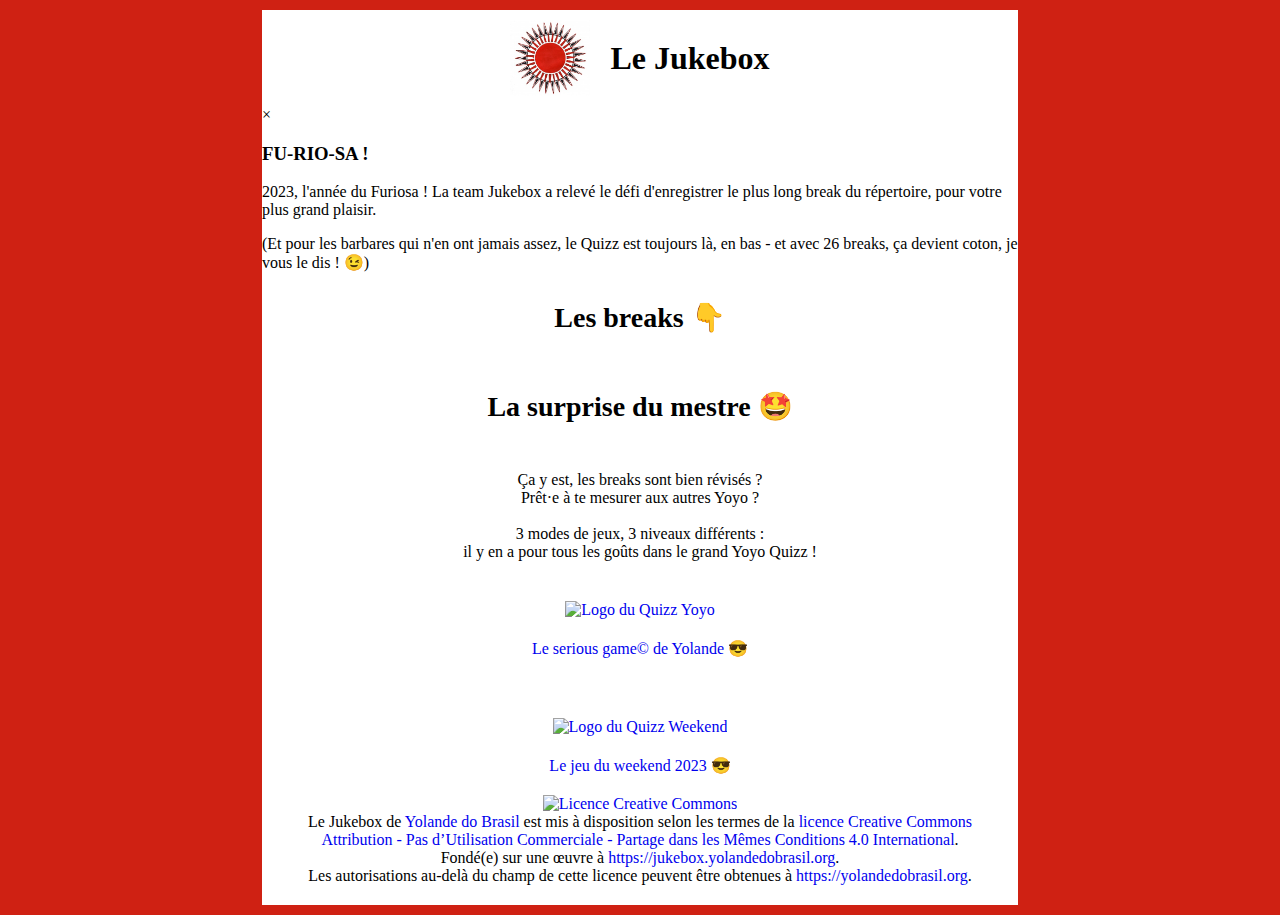
==== index.html @ 27f81502 "Use Prb logo in title" ====
<!DOCTYPE html>
<html>
<head>
  <title>Jukebox Yolande</title>
  <meta charset="UTF-8">
  <meta name="viewport" content="width=device-width, initial-scale=1">
  <link rel="stylesheet" href="./assets/css/w3.css">
  <link rel="stylesheet" href="./assets/css/home.css">
</head>
<body>
  <div id="content">
    <h1><img src="./assets/img/logo-prb.jpeg" class="logo-main">Le Jukebox</h1>

    <div>
      <div class="w3-container w3-pale-yellow w3-leftbar w3-border-yellow w3-display-container">
        <span onclick="this.parentElement.parentElement.style.display='none'" class="w3-button w3-display-topright">&times;</span>
        <h3>FU-RIO-SA !</h3>
        <p>2023, l'année du Furiosa ! La team Jukebox a relevé le défi d'enregistrer le plus long break du répertoire, pour votre plus grand plaisir.</p>
        <p>(Et pour les barbares qui n'en ont jamais assez, le Quizz est toujours là, en bas - et avec 26 breaks, ça devient coton, je vous le dis ! 😉)</p>
      </div>
    </div>

    <h2>Les breaks 👇</h2>
    <ul class="w3-border" id="breaks_list">
    </ul>

    <h2>La surprise du mestre 🤩</h2>

    <div id="quizz-presentation">
      Ça y est, les breaks sont bien révisés ?
      <br>Prêt·e à te mesurer aux autres Yoyo ?
      <br>
      <br>3 modes de jeux, 3 niveaux différents :
      <br>il y en a pour tous les goûts dans le grand Yoyo Quizz !
      <!-- <br>Pour m'assurer qu'tu révises,
      <br>J't'ai fait le grand Yoyo Quizz :
      <br>Avec 3 modes, 3 niveaux,
      <br>Y'en a pour tou·te·s les Yoyos ! -->
      
      <a href="./quizz.html">
        <div id="quizz-link" class="w3-card">
          <img id="quizz-logo" src="./assets/img/logo_quizz.svg" alt="Logo du Quizz Yoyo">
          <div>
            <span class="item-title">Le serious game© de Yolande 😎</span>
          </div>
        </div>
      </a>
      
      <a href="./weekend.html">
        <div id="quizz-link" class="w3-card">
          <img id="quizz-logo" src="./assets/img/logo_weekend.png" alt="Logo du Quizz Weekend">
          <div>
            <span class="item-title">Le jeu du weekend 2023 😎</span>
          </div>
        </div>
      </a>

      <div class="w3-padding">
        <a rel="license" href="http://creativecommons.org/licenses/by-nc-sa/4.0/"><img alt="Licence Creative Commons" style="border-width:0" src="https://i.creativecommons.org/l/by-nc-sa/4.0/88x31.png" /></a><br /><span xmlns:dct="http://purl.org/dc/terms/" href="http://purl.org/dc/dcmitype/InteractiveResource" property="dct:title" rel="dct:type">Le Jukebox</span> de <a xmlns:cc="http://creativecommons.org/ns#" href="https://yolandedobrasil.org" property="cc:attributionName" rel="cc:attributionURL">Yolande do Brasil</a> est mis à disposition selon les termes de la <a rel="license" href="http://creativecommons.org/licenses/by-nc-sa/4.0/">licence Creative Commons Attribution - Pas d’Utilisation Commerciale - Partage dans les Mêmes Conditions 4.0 International</a>.<br />Fondé(e) sur une œuvre à <a xmlns:dct="http://purl.org/dc/terms/" href="https://jukebox.yolandedobrasil.org" rel="dct:source">https://jukebox.yolandedobrasil.org</a>.<br />Les autorisations au-delà du champ de cette licence peuvent être obtenues à <a xmlns:cc="http://creativecommons.org/ns#" href="https://yolandedobrasil.org" rel="cc:morePermissions">https://yolandedobrasil.org</a>.
      </div>

    </div>

  </div>

  <script>
    fetch("breaks.json")
      .then(response => response.json())
      .then(breaks => list(breaks));

    // Builds the list of breaks
    function list(breaks){
      let trackList = document.getElementById("breaks_list")
      for (let [break_id, brk] of Object.entries(breaks)) {
        // Don't display unpublished content
        if(!brk["published"]) { continue }
        
        let link = document.createElement("a")
          link.href = "./jukebox.html?break_id=" + break_id
          let listItem = document.createElement("li")
            // listItem.classList.add("li-break")
            listItem.classList.add("w3-card")
            let sign = document.createElement("img")
              sign.classList.add("item-logo")
              sign.src = brk["sign"]
              sign.alt = "Signe du break " + brk["name"]
            listItem.appendChild(sign)
            let breakDiv = document.createElement("div")
              let title = document.createElement("span")
                title.classList.add("item-title")
                title.innerHTML = brk["name"]
                if(!!brk["new"])
                {
                  let newLabel = document.createElement("sup")
                    newLabel.classList.add("label")
                    newLabel.innerHTML = "nouveau !"
                  title.appendChild(newLabel)
                }
              breakDiv.appendChild(title)
            listItem.appendChild(breakDiv)
          link.appendChild(listItem)
        trackList.appendChild(link)
      }
    }
  </script>
</body>
</html>
---- assets/css/home.css ----
body {
  background: #cf2113;
  background-image: url("../img/zebra.svg");
  background-size: cover;
  margin: 10px;
}
h1 {
  display: flex;
  justify-content: center;
  align-items: center;
  padding: 10px;
  margin-top: 0px;
  margin-bottom: 0px;
}
h2 {
  display: flex;
  justify-content: center;
  align-items: center;
  font-size: 28px;
  padding: 5px;
}
a {
  text-decoration: none;
}
#content {
  background: white;
}
.logo-main {
  width: 80px;
  margin-right: 20px;
}
ul {
  padding: 0px;
  display: flex;
  flex-wrap: wrap;
  justify-content: space-around;
}
li {
  align-items: center;
  display: flex;
  flex-direction: column;
  margin: 10px;
  padding: 10px;
}
.item-logo {
  width: 300px;
  background-color: #ccc;
}
li {
  color: #000;
}
.label {
  color: #cf2113;
  font-weight: bold;
  font-size: x-small;
  text-transform: uppercase;
  margin-left: 5px;
}
li:hover {
  background-color: #cf2113;
  color: #FFF;
}
li:hover .label {
  color: #FFF;
}
li:hover .item-logo {
  border-style: solid;
  border-color: #000;
  border-width: 1px;
}

.note {
  display: flex;
  justify-content: center;
  margin-top: 30px;
}

#quizz-presentation {
  display: flex;
  flex-direction: column;
  justify-content: center;
  padding: 20px;
  text-align: center;
}

#quizz-link {
  margin: 10px;
  padding: 10px;
}

#quizz-link:hover {
  background-color: #cf2113;
  color: #FFF;
}

#quizz-logo {
  width: 300px;
  background-color: #fff;
  padding: 20px;
}

@media (min-width: 500px) {
  #content {
    width: 80%;
    margin-left: auto;
    margin-right: auto;
  }
}

@media (min-width: 900px) {
  #content {
    width: 60%;
  }
}
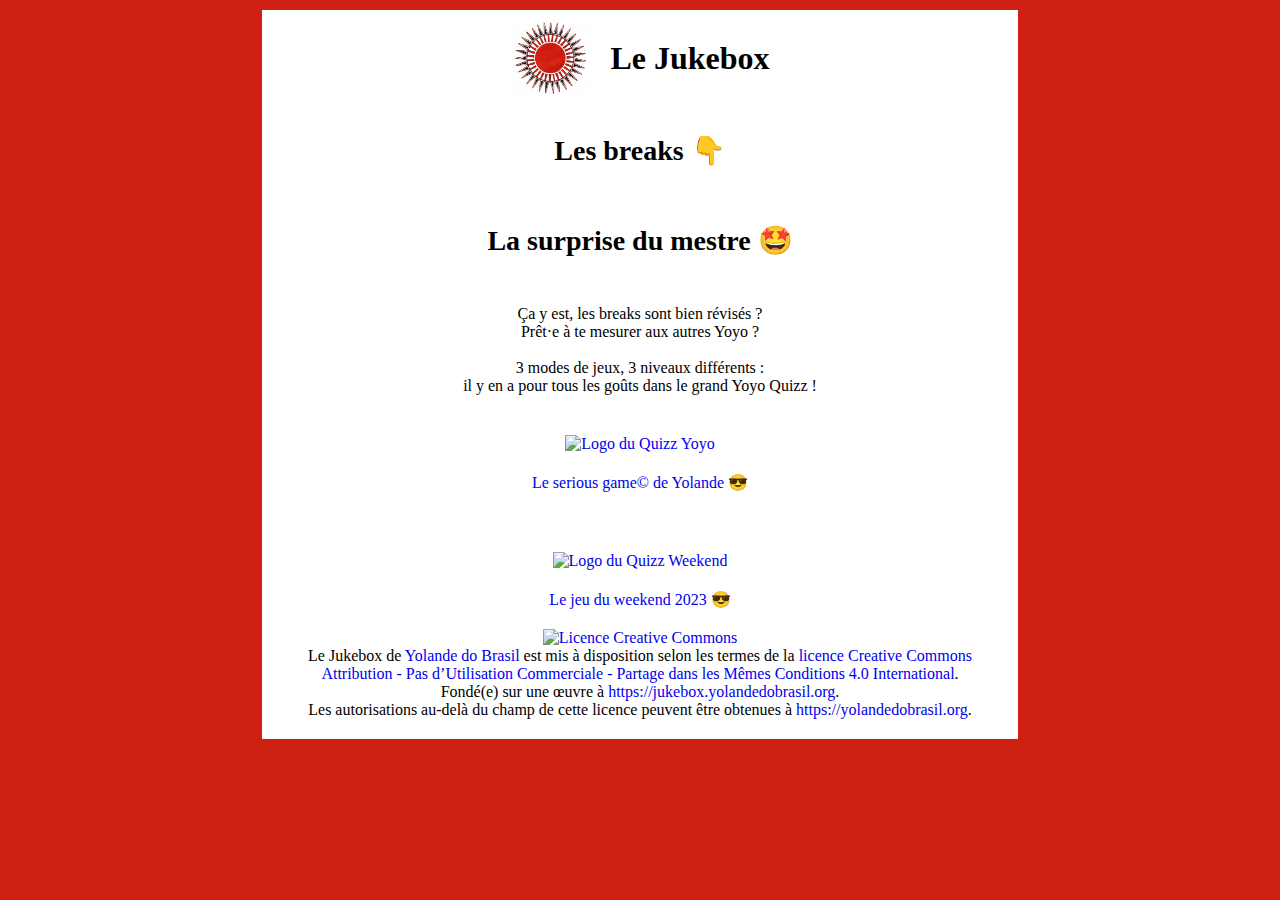
==== commit 686b31a5: "Remove banner" ====
--- a/index.html
+++ b/index.html
@@ -10,15 +10,6 @@
 <body>
   <div id="content">
     <h1><img src="./assets/img/logo-prb.jpeg" class="logo-main">Le Jukebox</h1>
-
-    <div>
-      <div class="w3-container w3-pale-yellow w3-leftbar w3-border-yellow w3-display-container">
-        <span onclick="this.parentElement.parentElement.style.display='none'" class="w3-button w3-display-topright">&times;</span>
-        <h3>FU-RIO-SA !</h3>
-        <p>2023, l'année du Furiosa ! La team Jukebox a relevé le défi d'enregistrer le plus long break du répertoire, pour votre plus grand plaisir.</p>
-        <p>(Et pour les barbares qui n'en ont jamais assez, le Quizz est toujours là, en bas - et avec 26 breaks, ça devient coton, je vous le dis ! 😉)</p>
-      </div>
-    </div>
 
     <h2>Les breaks 👇</h2>
     <ul class="w3-border" id="breaks_list">
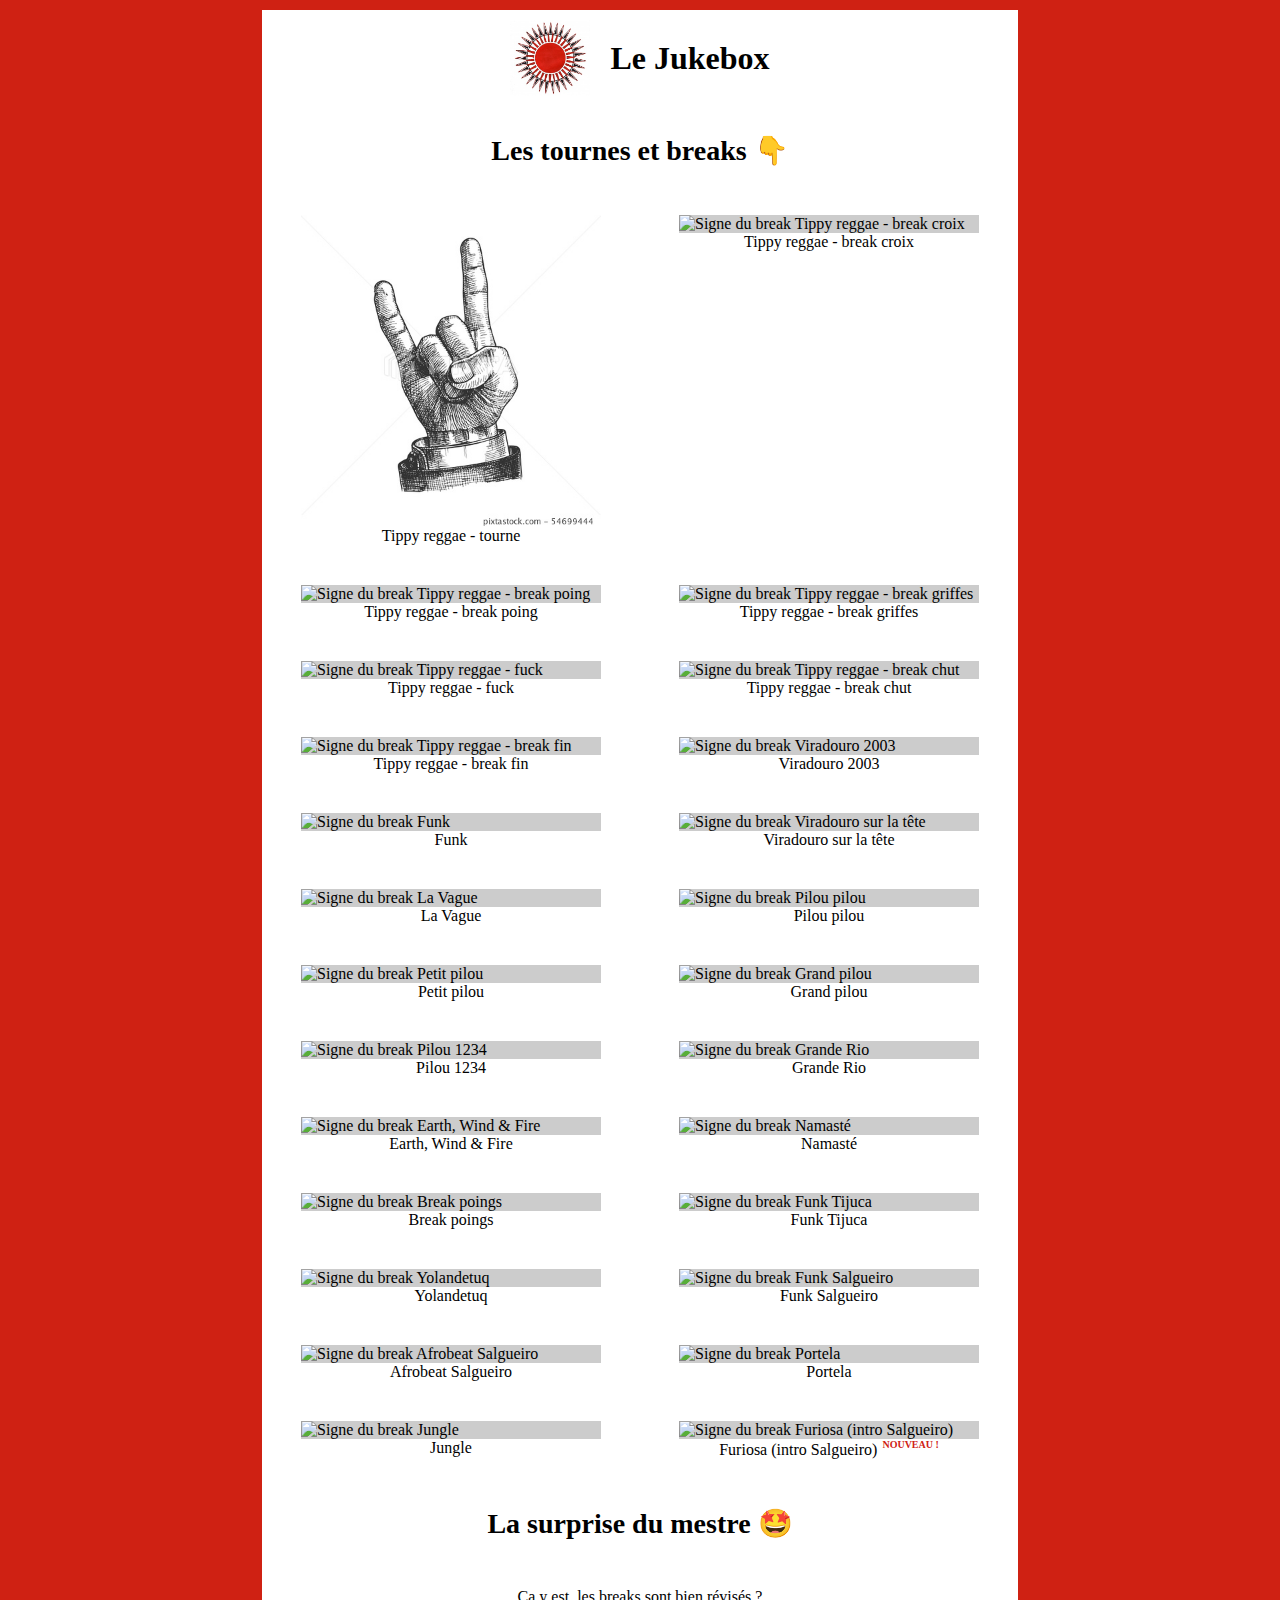
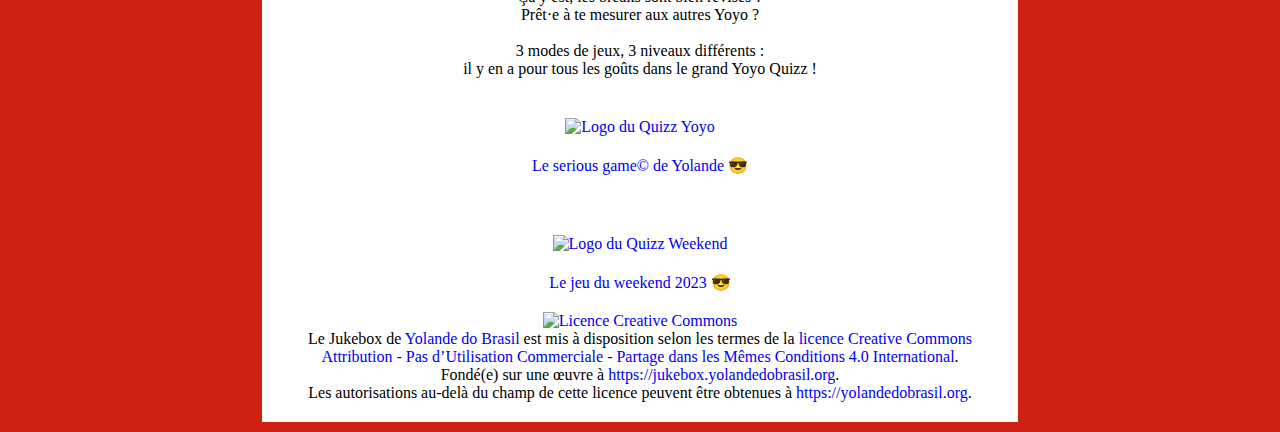
==== commit 3af8078c: "Update index.html" ====
--- a/index.html
+++ b/index.html
@@ -1,7 +1,7 @@
 <!DOCTYPE html>
 <html>
 <head>
-  <title>Jukebox Yolande</title>
+  <title>Jukebox PRB</title>
   <meta charset="UTF-8">
   <meta name="viewport" content="width=device-width, initial-scale=1">
   <link rel="stylesheet" href="./assets/css/w3.css">
@@ -11,7 +11,7 @@
   <div id="content">
     <h1><img src="./assets/img/logo-prb.jpeg" class="logo-main">Le Jukebox</h1>
 
-    <h2>Les breaks 👇</h2>
+    <h2>Les tournes et breaks 👇</h2>
     <ul class="w3-border" id="breaks_list">
     </ul>
 
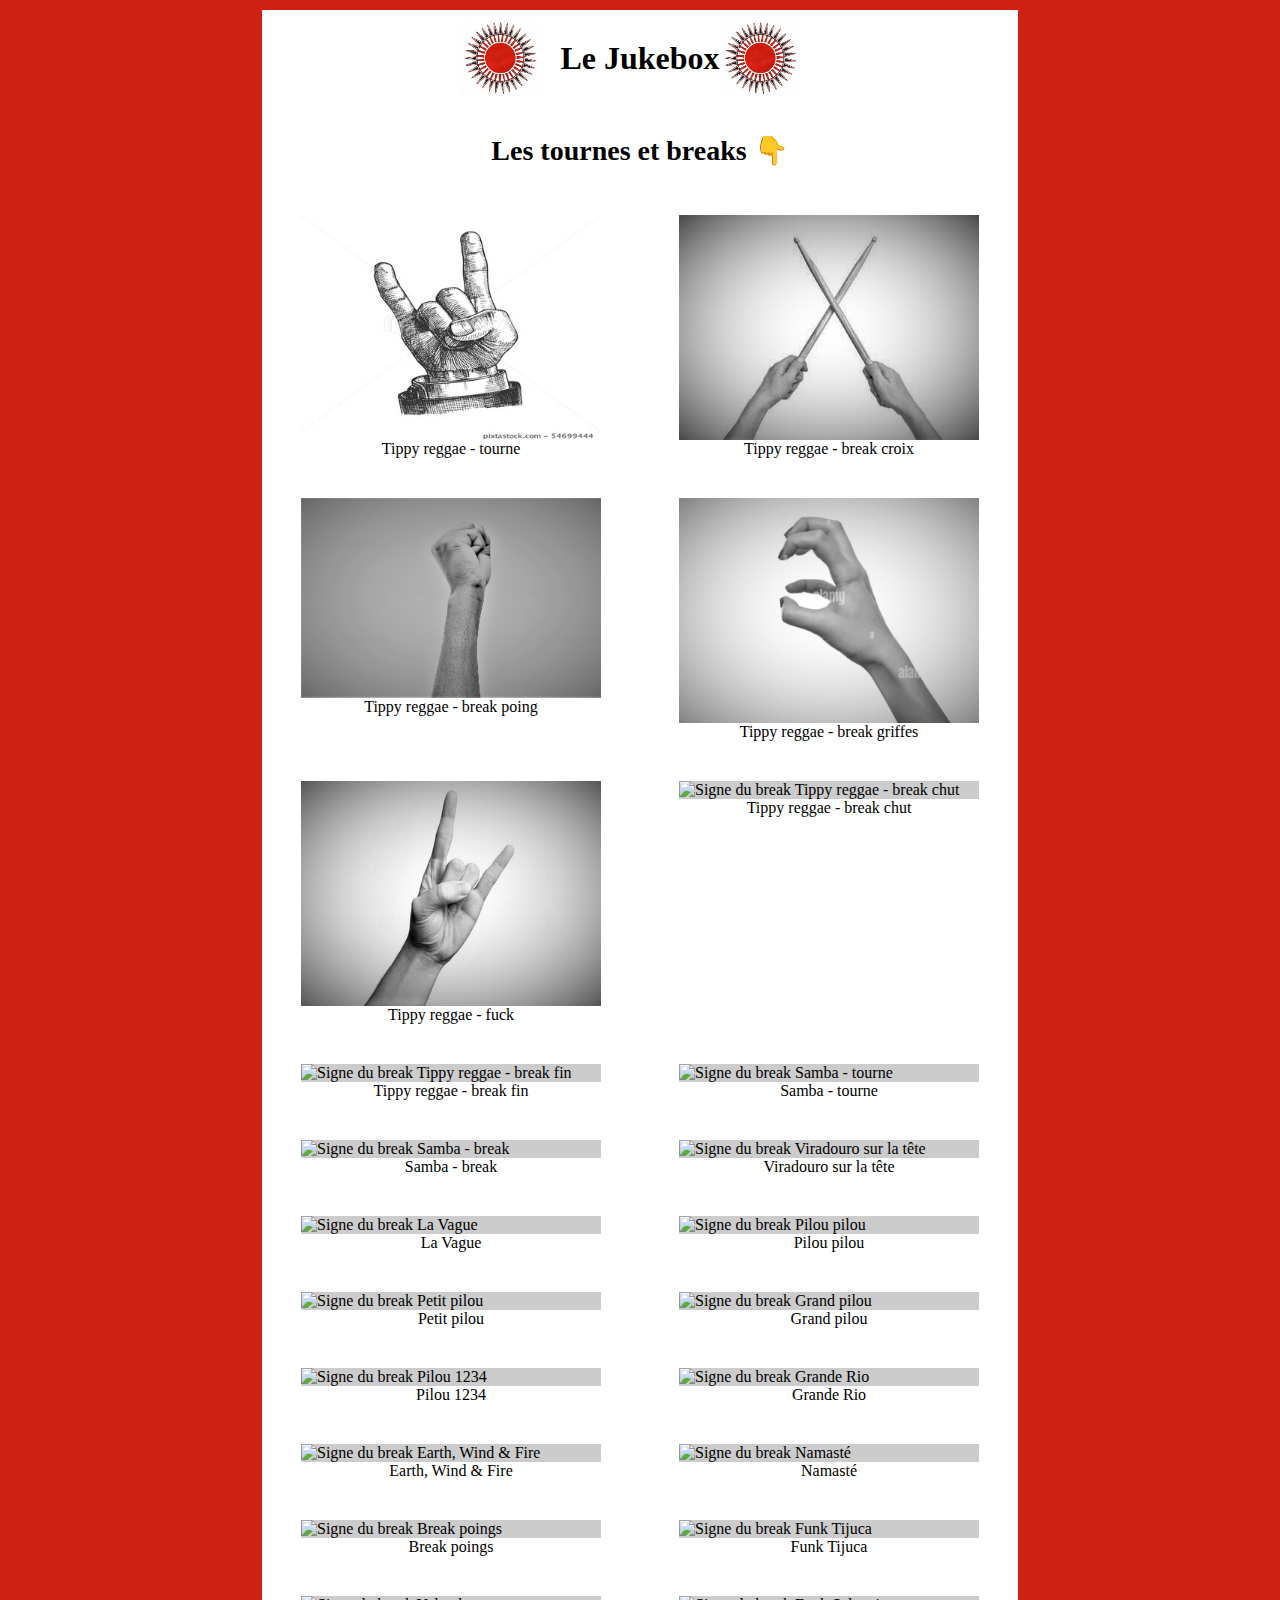
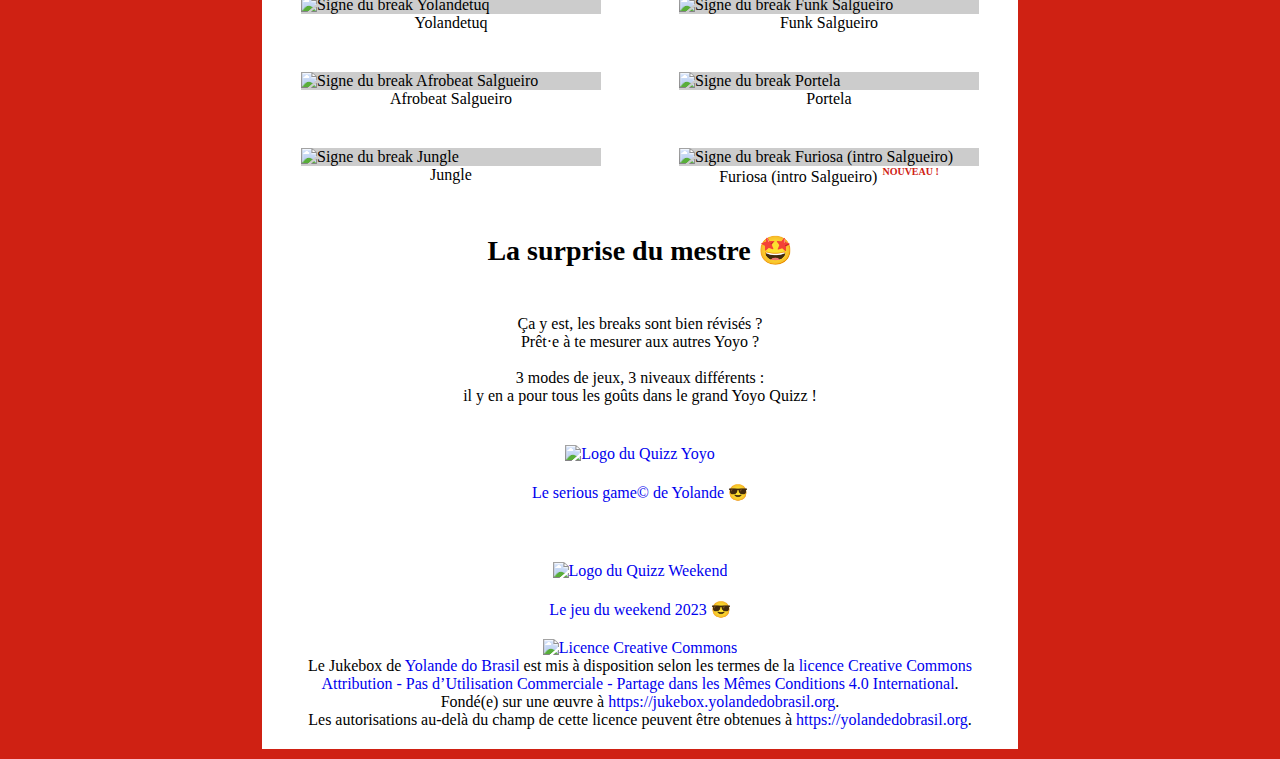
==== commit 6a182429: "Update index.html" ====
--- a/index.html
+++ b/index.html
@@ -9,7 +9,7 @@
 </head>
 <body>
   <div id="content">
-    <h1><img src="./assets/img/logo-prb.jpeg" class="logo-main">Le Jukebox</h1>
+    <h1><img src="./assets/img/logo-prb.jpeg" class="logo-main">Le Jukebox<img src="./assets/img/logo-prb.jpeg" class="logo-main"></h1>
 
     <h2>Les tournes et breaks 👇</h2>
     <ul class="w3-border" id="breaks_list">
